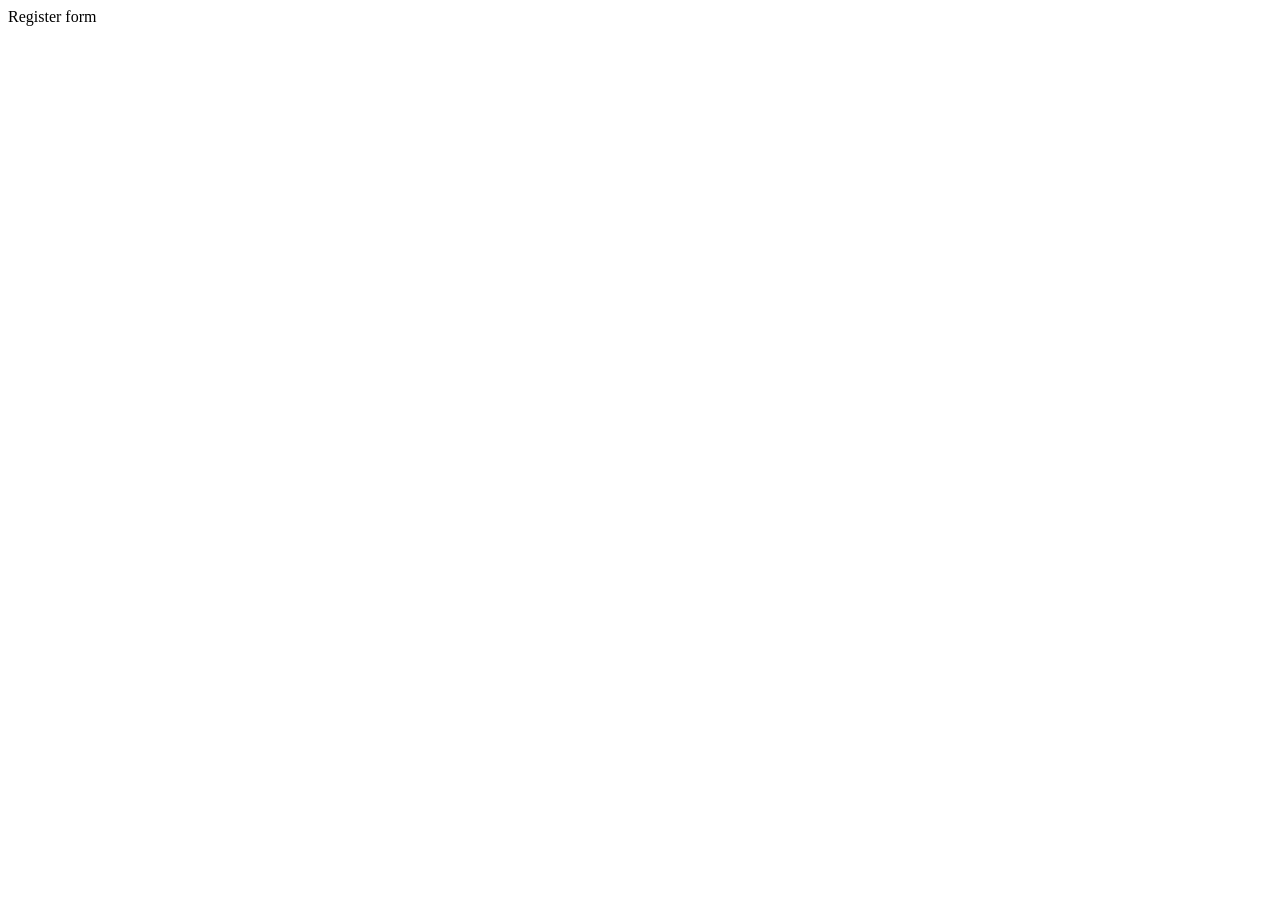
==== register.html @ c5d8d64b "I've finished register like a pro" ====
<!DOCTYPE html>
<html lang="en">
<head>
  <meta charset="UTF-8">
  <meta name="viewport" content="width=device-width, initial-scale=1.0">
  <title>Document</title>
</head>
<body>
  <div>
    Register form
  </div>
</body>
</html>
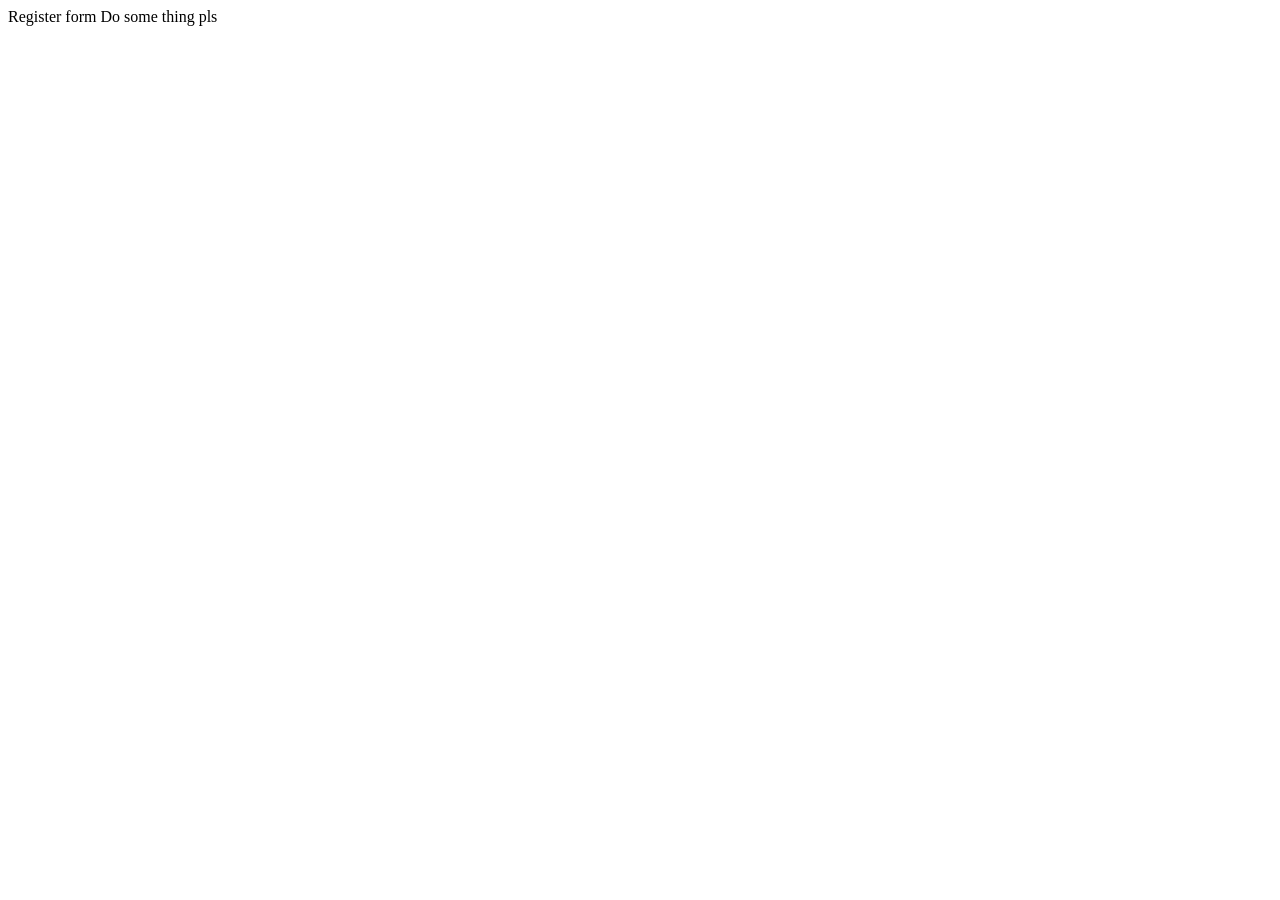
==== commit b46a0dd2: "this is commit" ====
--- a/register.html
+++ b/register.html
@@ -8,6 +8,7 @@
 <body>
   <div>
     Register form
+    Do some thing pls
   </div>
 </body>
 </html>
